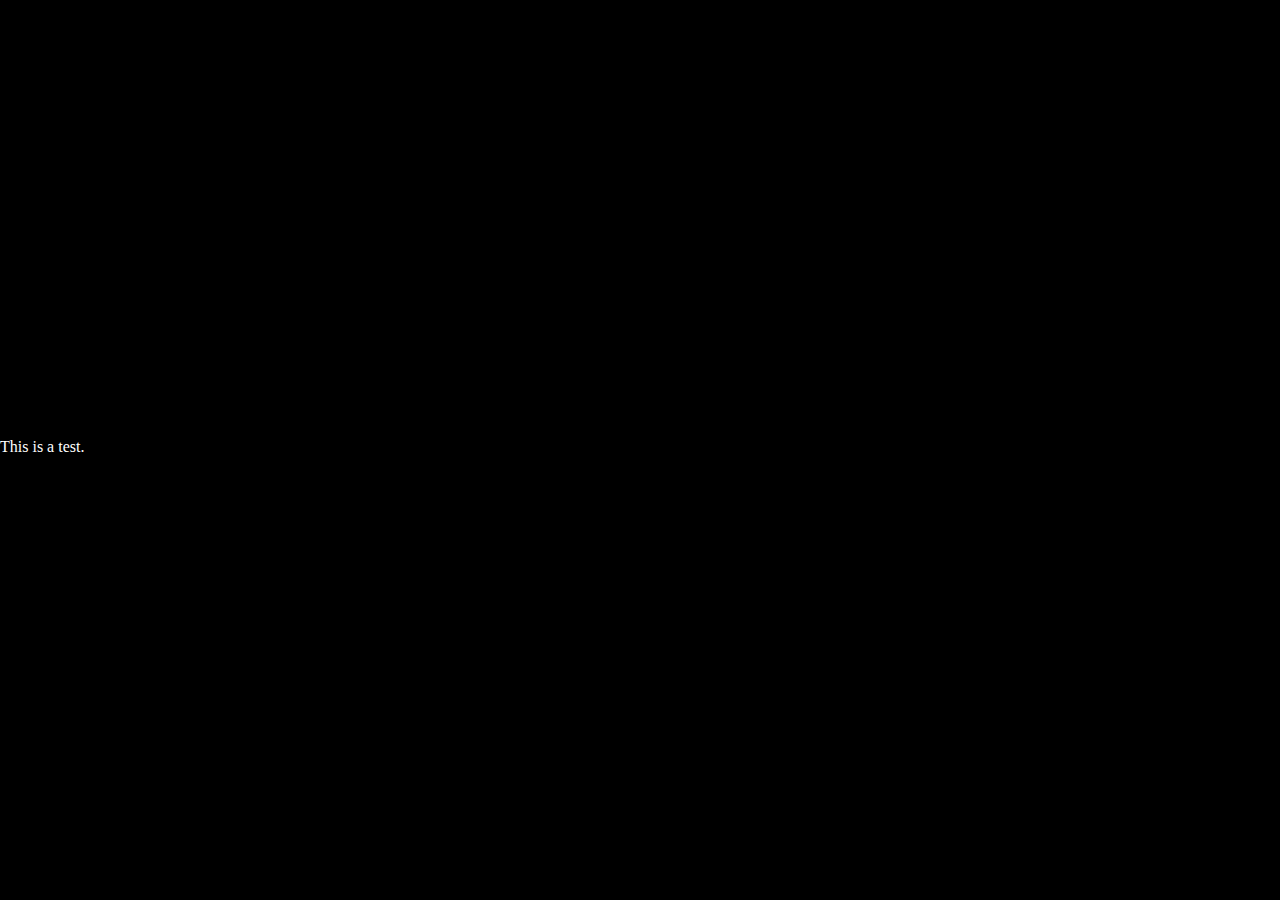
==== test.html @ 9f5e1956 "first commit" ====
<!DOCTYPE HTML>
<html lang="en"> 
<meta charset="utf-8"> 
    <head>
    <title>Cellular Automata Rule Explorer</title>
    <style type="text/css"> 
        body { 
            background-color:black; 
            margin:0px; 
            overflow:hidden;
            COLOR: #FFFFFF
            }
        canvas {
            //border:1px white solid; 
        }

        </style> 
    </head>
    
    <body>
        <script src="bit-array.js"></script><br />
        <script src="cellularAutomata.js"></script><br />
        <p color='white'>This is a test.</p>
    </body>
    
    
</html>
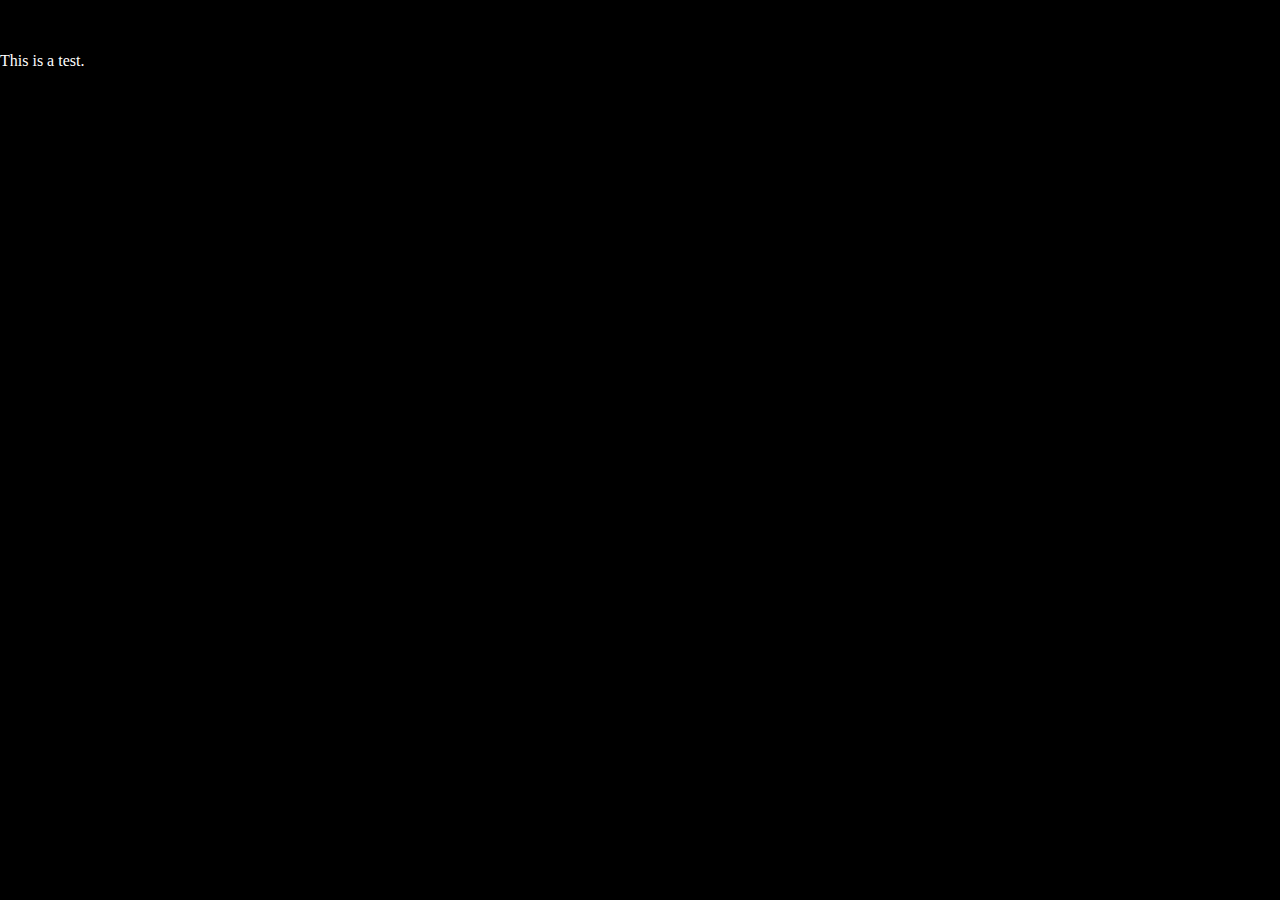
==== commit ecc41c74: "changes" ====
--- a/test.html
+++ b/test.html
@@ -10,9 +10,11 @@
             overflow:hidden;
             COLOR: #FFFFFF
             }
-        canvas {
-            //border:1px white solid; 
-        }
+        canvas { 
+            position:absolute; 
+            top:0;
+            left:0; 
+            visibility: hidden; }
 
         </style> 
     </head>
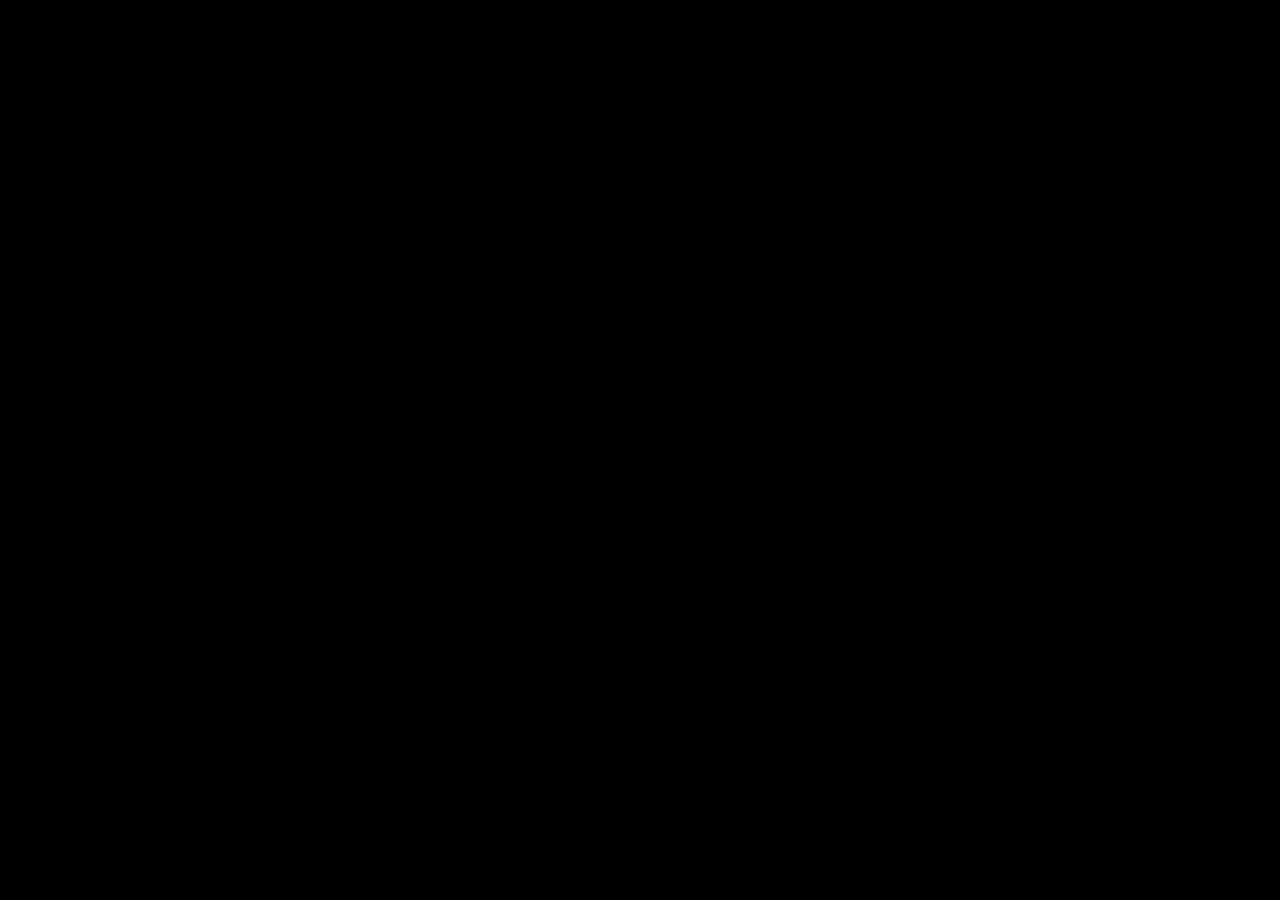
==== commit 41f5ddcf: "double buffering and direct copy from canvas to canvas works, only redrawing one line each time" ====
--- a/test.html
+++ b/test.html
@@ -2,27 +2,27 @@
 <html lang="en"> 
 <meta charset="utf-8"> 
     <head>
+    <link rel="shortcut icon" href="favicon.ico" type="image/x-icon" />
     <title>Cellular Automata Rule Explorer</title>
-    <style type="text/css"> 
+        <style type="text/css"> 
         body { 
             background-color:black; 
             margin:0px; 
             overflow:hidden;
             COLOR: #FFFFFF
-            }
+        }
         canvas { 
             position:absolute; 
             top:0;
             left:0; 
-            visibility: hidden; }
-
+            visibility: hidden; 
+        }
         </style> 
     </head>
     
     <body>
         <script src="bit-array.js"></script><br />
         <script src="cellularAutomata.js"></script><br />
-        <p color='white'>This is a test.</p>
     </body>
     
     
